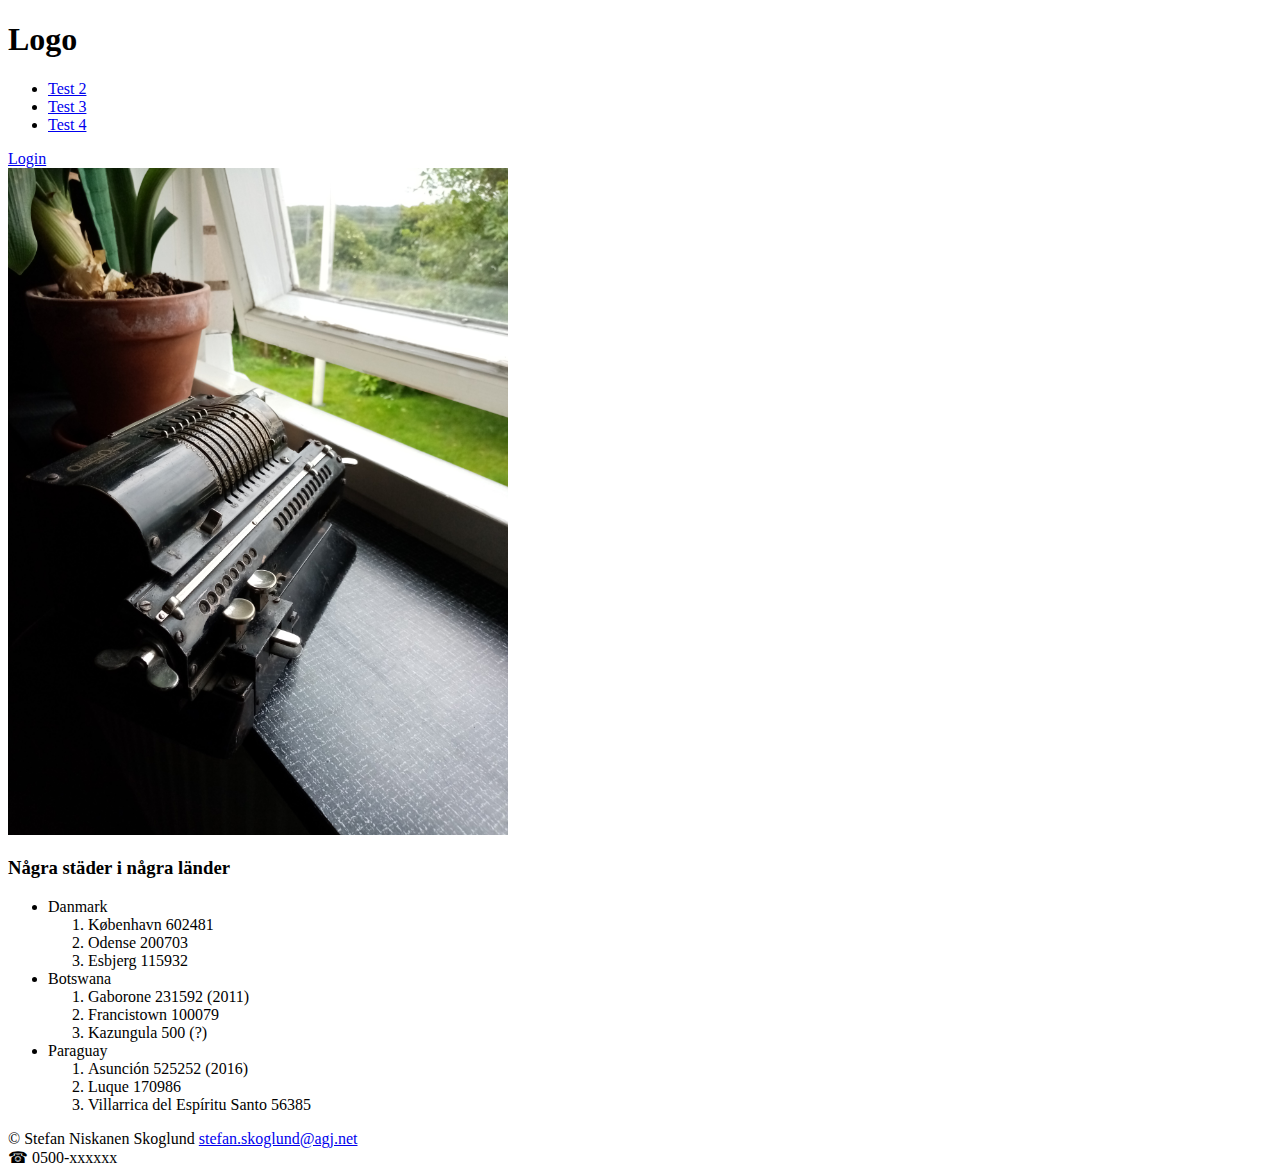
==== lexicon/index.html @ ceecdd6b "flera småfiler i lexicon" ====
<!DOCTYPE HTML>  <!-- -*-web-*- -->
<html lang="sv">
    <head>
	<meta http-equiv="content-type" content="text/html; charset=UTF-8">
	<title>Inlämning i frontend:utveckling</title>
    </head>
    <body>
	<!--
	     1 utf8-kodning
	     2 title i head
	     3 header med:
		ul lista med minst 3 punkter
		  varje punkt ska ha en länk
		länk tillbaka till index
	     4 behållare som innehåller:
	       en förklarande text 'Login'
	-->
	<header>
	    <h1>Logo</h1>
	    <ul>
		<li><a href="test2.html">Test 2</a></li>
		<li><a href="test3.html">Test 3</a></li>
		<li><a href="test4.html">Test 4</a></li>
	    </ul>
	</header>

	<a href="login.html">Login</a>

	<main>
	    <section>	    <!-- innehåll som inte oberoende av var det är -->
		<img id="stor_bild" src="IMG_20210714_182017.jpg" alt="En vevräknare på en fönsterbräda" style="width:500px;">
	    </section>

	    <article>	    <!-- innehåll som kan stå för sig självt -->
		<h3>Några städer i några länder</h3>
		<ul>
		    <li>Danmark
			<ol>
			    <li>K&#xf8;benhavn 602481</li>
			    <li>Odense 200703</li>
			    <li>Esbjerg 115932</li>
			</ol>
		    </li>
		    <li>Botswana
			<ol>
			    <li>Gaborone 231592 (2011)</li>
			    <li>Francistown 100079</li>
			    <li>Kazungula 500 (?)</li>
			</ol>
		    </li>
		    <li>Paraguay
			<ol>
			    <li>Asunci&#xf3n 525252 (2016)</li>
			    <li>Luque 170986</li>
			    <li>Villarrica del Espíritu Santo 56385</li>
			</ol>
		    </li>
		</ul>
	    </article>
	</main>
	<footer>
	    <div>
		&copy Stefan Niskanen Skoglund <a href="mailto:stefan.skoglund@agj.net">stefan.skoglund@agj.net</a>
	    </div>
	    <div>
		&#x260E 0500-xxxxxx
	    </div>
	</footer>
    </body>
</html>
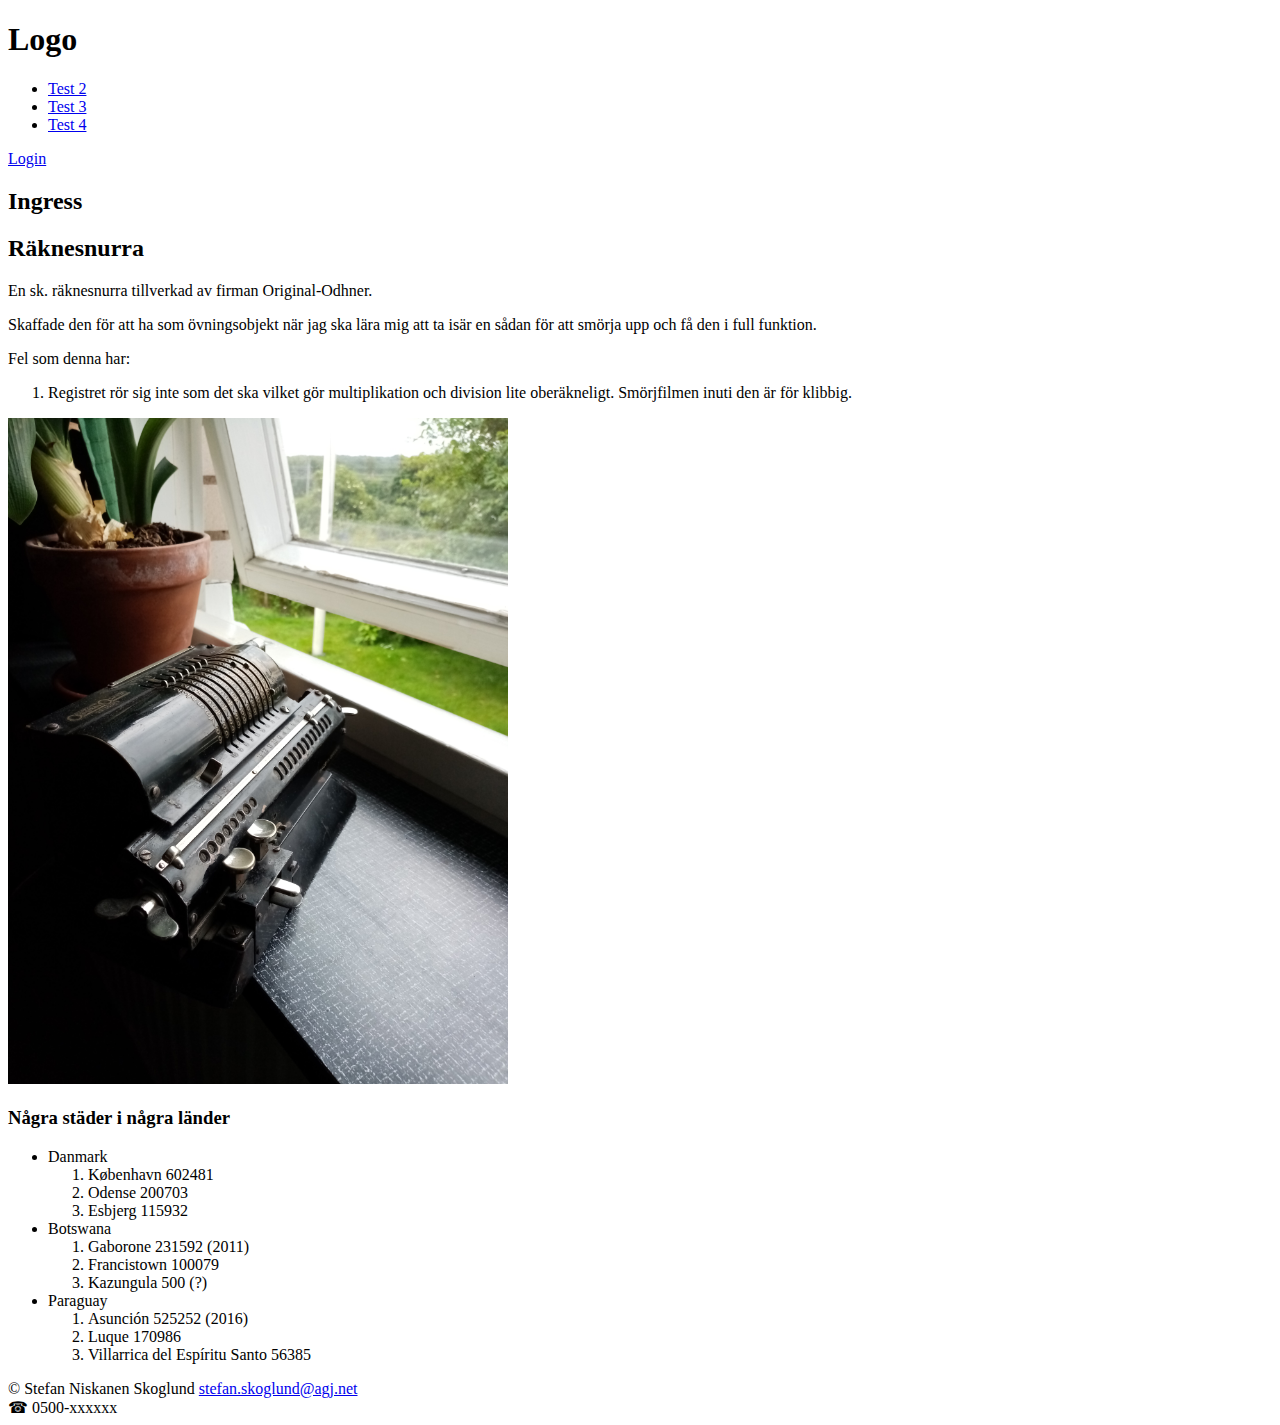
==== commit 6ddc262b: "export mot github" ====
--- a/lexicon/index.html
+++ b/lexicon/index.html
@@ -27,9 +27,29 @@
 	<a href="login.html">Login</a>
 
 	<main>
-	    <section>	    <!-- innehåll som inte oberoende av var det är -->
+	    <section>
+		<h2>Ingress</h2>
+	    </section>
+
+	    <article>	    <!-- innehåll som inte oberoende av var det är -->
+		<h2>Räknesnurra</h2>
+		<p>
+		    En sk. räknesnurra tillverkad av firman Original-Odhner.
+		</p>
+		<p>
+		    Skaffade den för att ha som övningsobjekt när jag ska lära mig att ta isär en sådan
+		    för att smörja upp och få den i full funktion.
+		</p>
+		<p>
+		    Fel som denna har:
+		    <ol>
+			<li>Registret rör sig inte som det ska vilket gör multiplikation och division
+			    lite oberäkneligt. Smörjfilmen inuti den är för klibbig.</li>
+		    </ol>
+		</p>
+
 		<img id="stor_bild" src="IMG_20210714_182017.jpg" alt="En vevräknare på en fönsterbräda" style="width:500px;">
-	    </section>
+	    </article>
 
 	    <article>	    <!-- innehåll som kan stå för sig självt -->
 		<h3>Några städer i några länder</h3>
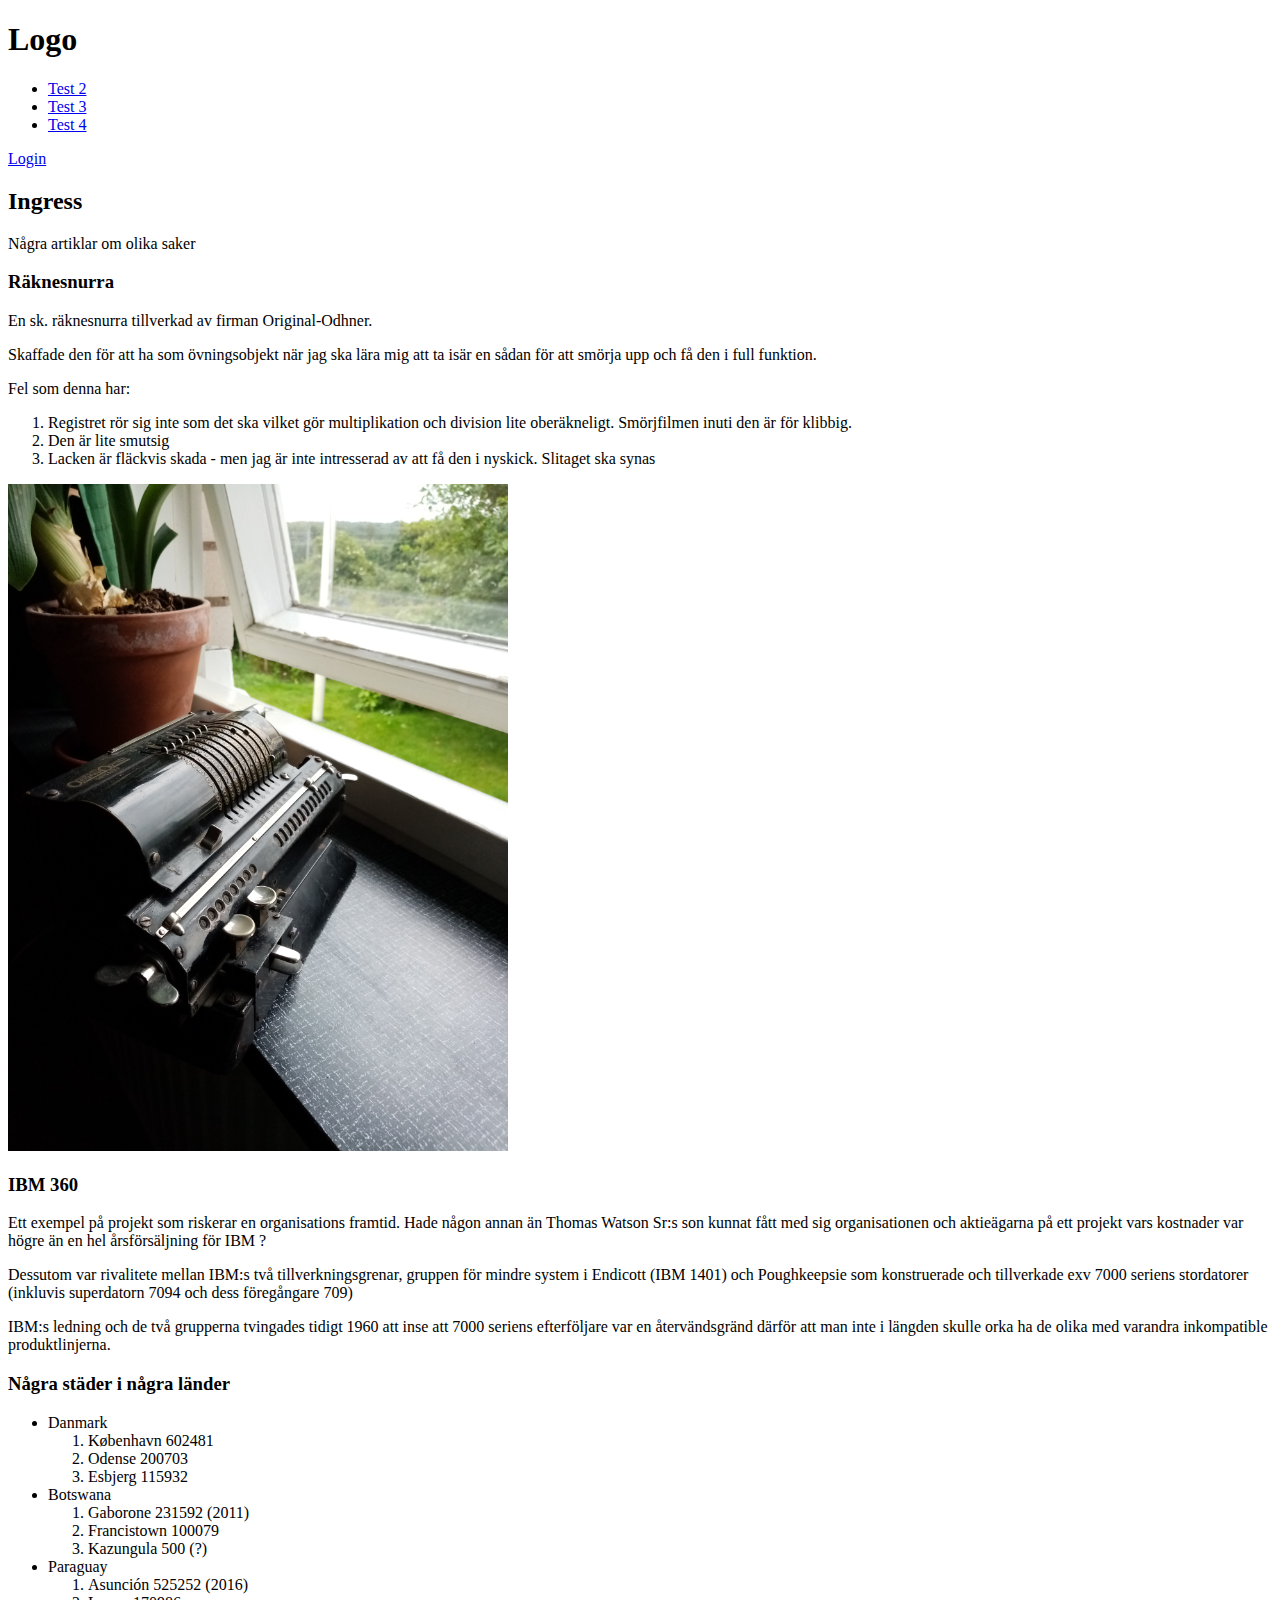
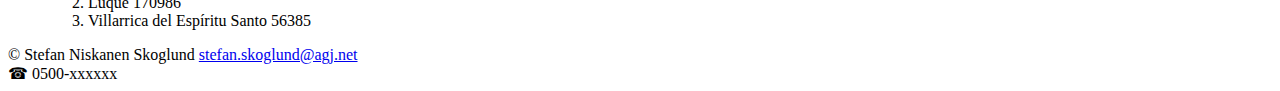
==== commit f87bb12a: "en kort text som beskrivning av IBM:s 360-projekt" ====
--- a/lexicon/index.html
+++ b/lexicon/index.html
@@ -9,11 +9,11 @@
 	     1 utf8-kodning
 	     2 title i head
 	     3 header med:
-		ul lista med minst 3 punkter
-		  varje punkt ska ha en länk
-		länk tillbaka till index
+	     ul lista med minst 3 punkter
+	     varje punkt ska ha en länk
+	     länk tillbaka till index
 	     4 behållare som innehåller:
-	       en förklarande text 'Login'
+	     en förklarande text 'Login'
 	-->
 	<header>
 	    <h1>Logo</h1>
@@ -29,27 +29,51 @@
 	<main>
 	    <section>
 		<h2>Ingress</h2>
+		<p>Några artiklar om olika saker</p>
+
+		<article>	    <!-- innehåll som kan stå för sig självt -->
+		    <h3>Räknesnurra</h3>
+		    <p>
+			En sk. räknesnurra tillverkad av firman Original-Odhner.
+		    </p>
+		    <p>
+			Skaffade den för att ha som övningsobjekt när jag ska lära mig att ta isär en sådan
+			för att smörja upp och få den i full funktion.
+		    </p>
+		    <p>
+			Fel som denna har:
+			<ol>
+			    <li>Registret rör sig inte som det ska vilket gör multiplikation och division
+				lite oberäkneligt. Smörjfilmen inuti den är för klibbig.</li>
+			    <li>Den är lite smutsig</li>
+			    <li>Lacken är fläckvis skada - men jag är inte intresserad av att få den i nyskick. Slitaget ska synas</li>
+			</ol>
+		    </p>
+
+		    <img id="stor_bild" src="IMG_20210714_182017.jpg" alt="En vevräknare på en fönsterbräda" style="width:500px;">
+		</article>
+
+		<article>	    <!-- innehåll som kan stå för sig självt -->
+		    <h3>IBM 360</h3>
+		    <p>
+			Ett exempel på projekt som riskerar en organisations framtid.
+			Hade någon annan än Thomas Watson Sr:s son kunnat fått med sig organisationen
+			och aktieägarna på ett projekt vars kostnader var högre än en hel årsförsäljning
+			för IBM ?
+		    </p>
+		    <p>
+			Dessutom var rivalitete mellan IBM:s två tillverkningsgrenar, gruppen
+			för mindre system i Endicott (IBM 1401) och Poughkeepsie som konstruerade och tillverkade
+			exv 7000 seriens stordatorer (inkluvis superdatorn 7094 och dess föregångare 709)
+		    </p>
+
+		    <p>
+			IBM:s ledning och de två grupperna tvingades tidigt 1960 att inse att 7000 seriens
+			efterföljare var en återvändsgränd därför att man inte i längden skulle orka ha
+			de olika med varandra inkompatible produktlinjerna.
+		    </p>
+		</article>
 	    </section>
-
-	    <article>	    <!-- innehåll som inte oberoende av var det är -->
-		<h2>Räknesnurra</h2>
-		<p>
-		    En sk. räknesnurra tillverkad av firman Original-Odhner.
-		</p>
-		<p>
-		    Skaffade den för att ha som övningsobjekt när jag ska lära mig att ta isär en sådan
-		    för att smörja upp och få den i full funktion.
-		</p>
-		<p>
-		    Fel som denna har:
-		    <ol>
-			<li>Registret rör sig inte som det ska vilket gör multiplikation och division
-			    lite oberäkneligt. Smörjfilmen inuti den är för klibbig.</li>
-		    </ol>
-		</p>
-
-		<img id="stor_bild" src="IMG_20210714_182017.jpg" alt="En vevräknare på en fönsterbräda" style="width:500px;">
-	    </article>
 
 	    <article>	    <!-- innehåll som kan stå för sig självt -->
 		<h3>Några städer i några länder</h3>
